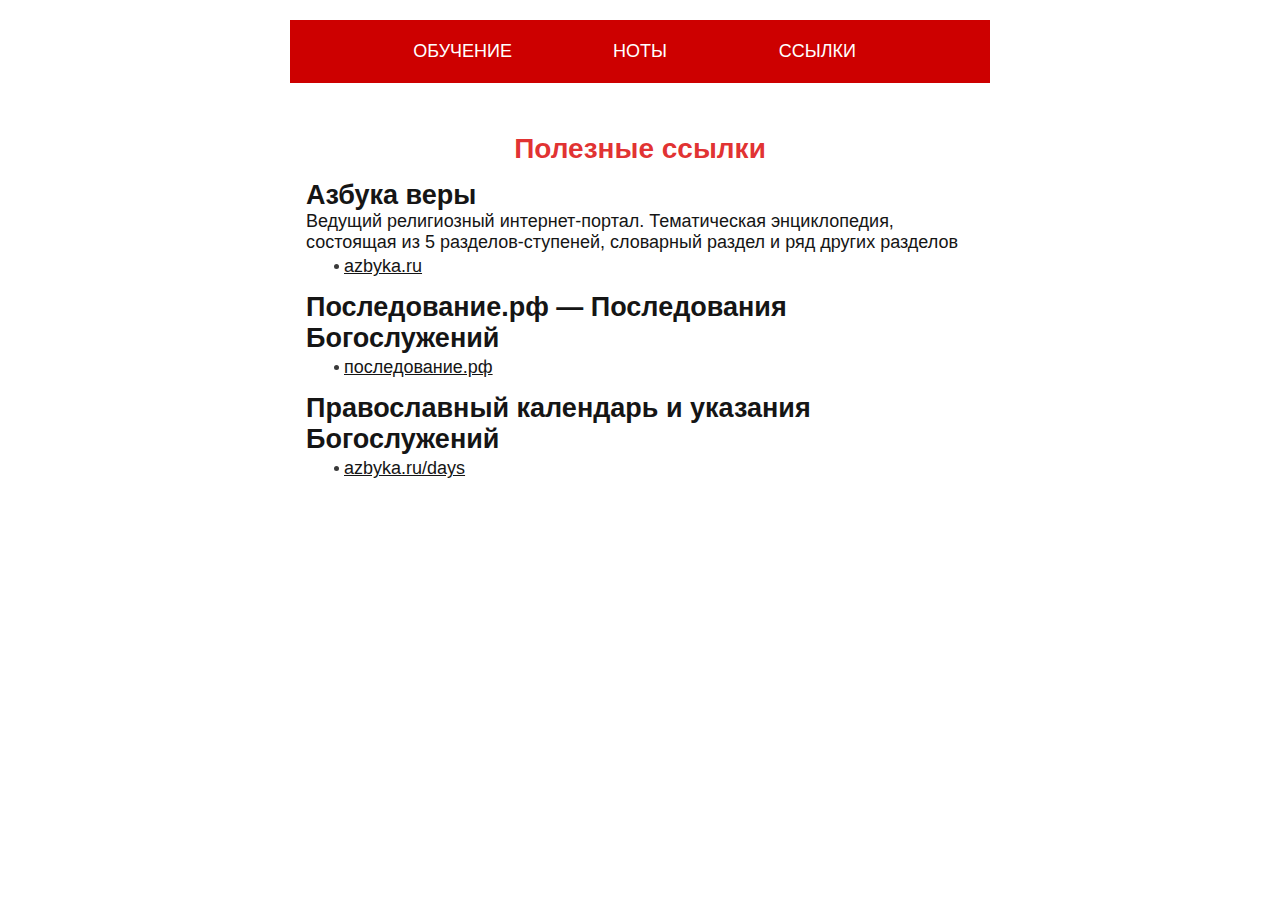
==== links.html @ e286f11e "our first commit" ====
<!DOCTYPE html>
<html lang="ru">
<head>
    <meta charset="UTF-8">
    <meta http-equiv="X-UA-Compatible" content="IE=edge">
    <meta name="viewport" content="width=device-width, initial-scale=1.0">
    <link rel="stylesheet" href="css/main.css">
    <title>Сайт об основах Православного вероучения</title>
</head>
<body>
    <div class="wrapper">
        <header class="header">
            <nav class="menu header__menu">
                <ul class="menu__list">
                    <li class="menu__item">
                        <a href="#" class="menu__link">Обучение</a>
                    </li>
                    <li class="menu__item">
                        <a href="./index.html" class="menu__link">Ноты</a>
                    </li>
                    <li class="menu__item">
                        <a href="./links.html" class="menu__link">Ссылки</a>
                    </li>
                </ul>
            </nav>
        </header>
        <div class="content">
            <h1 class="title">Полезные ссылки</h1>

            <div class="links">
                <ul class="links__list">
                    <li class="links__item"><h2 class="links__title">Азбука веры</h2>
                        <p>Ведущий религиозный интернет-портал. Тематическая энциклопедия, состоящая из 5 разделов-ступеней, словарный раздел и ряд других разделов</p>
                        <a href="https://azbyka.ru/" class="links__link">azbyka.ru</a>
                    </li>
                    <li class="links__item"><h2 class="links__title">Последование.рф — Последования Богослужений</h2>
                        <a href="https://последование.рф/" class="links__link">последование.рф</a>
                    </li>
                    <li class="links__item"><h2 class="links__title">Православный календарь и указания Богослужений</h2>
                        <a href="https://azbyka.ru/days/" class="links__link">azbyka.ru/days</a>
                    </li>
                </ul>
            </div>
        </div>

    <script src="./jquery-3.6.3.min.js"></script>
    <script src="./main.js"></script>
</body>
</html>
---- css/main.css ----
@charset "UTF-8";
* {
  -webkit-box-sizing: border-box;
          box-sizing: border-box;
  margin: 0;
  padding: 0;
}

html {
  font-size: 18px;
  height: 100%;
}
@media screen and (max-width: 768px) {
  html {
    font-size: 17px;
  }
}
@media screen and (max-width: 480px) {
  html {
    font-size: 16px;
  }
}

body {
  font-family: "calibri", sans-serif;
  height: 100%;
  font-weight: 300;
  color: #151515;
}

h1, h2, h3, h4, h5, h6 {
  margin: 0;
}

button {
  cursor: pointer;
  border: none;
}

ul {
  list-style: none;
}

a {
  color: inherit;
}

.wrapper {
  height: 100%;
  width: 100%;
  position: relative;
}

.maincontent {
  height: 100vh;
  -webkit-transition: -webkit-transform 0.7s;
  transition: -webkit-transform 0.7s;
  transition: transform 0.7s;
  transition: transform 0.7s, -webkit-transform 0.7s;
  will-change: transform;
}

.wrapper {
  max-width: 700px;
  margin: 0 auto;
}
.wrapper--none {
  display: none;
}

.wrapper-img {
  position: absolute;
  display: none;
  padding-bottom: 52px;
  left: 0;
  right: 0;
}
.wrapper-img--on {
  display: -webkit-box;
  display: -ms-flexbox;
  display: flex;
}
.wrapper-img .back {
  width: 100%;
  text-align: center;
  background: #c7c7c7;
  padding: 20px;
  display: none;
  position: fixed;
  bottom: 0;
  left: 0;
}
.wrapper-img .back--on {
  display: inline-block;
}

.header {
  display: -webkit-box;
  display: -ms-flexbox;
  display: flex;
  -webkit-box-align: center;
      -ms-flex-align: center;
          align-items: center;
  width: 100%;
  color: #fff;
  padding-top: 20px;
  font-size: 18px;
  line-height: 130%;
  font-weight: 500;
}
@media screen and (max-width: 480px) {
  .header {
    padding-top: 0;
  }
}

.menu {
  margin: 0 auto;
  display: -webkit-box;
  display: -ms-flexbox;
  display: flex;
  -webkit-box-align: center;
      -ms-flex-align: center;
          align-items: center;
  background: #cd0000;
  font-size: 18px;
  padding: 20px 12%;
  width: 100%;
  text-align: center;
}
.menu__list {
  width: 100%;
  display: -webkit-box;
  display: -ms-flexbox;
  display: flex;
  -webkit-box-pack: space-evenly;
      -ms-flex-pack: space-evenly;
          justify-content: space-evenly;
}
.menu__item {
  padding: 0 10px;
  -webkit-box-flex: 1;
      -ms-flex: 1;
          flex: 1;
}
.menu__link {
  text-decoration: none;
  text-transform: uppercase;
}

.content {
  width: 100%;
  padding: 50px 16px;
}
@media screen and (max-width: 480px) {
  .content {
    padding: 35px 16px;
  }
}

.title {
  text-align: center;
  font-size: 28px;
  color: rgba(219, 4, 4, 0.83);
}
.title--p {
  font-size: 18px;
  display: block;
}

.page-content .title {
  color: #151515;
}

.notes {
  display: none;
  padding-bottom: 20px;
}
.notes__title {
  padding-top: 20px;
  font-size: 20px;
  color: rgba(219, 4, 4, 0.83);
}
.notes__item {
  margin-top: 10px;
}
.notes--active {
  display: block;
}

.notes-posled .notes__item {
  display: -webkit-box;
  display: -ms-flexbox;
  display: flex;
  -webkit-box-orient: vertical;
  -webkit-box-direction: normal;
      -ms-flex-direction: column;
          flex-direction: column;
  font-weight: 700;
  margin-top: 15px;
}
.notes-posled .notes__link {
  font-weight: 300;
  margin-left: 28px;
  margin-top: 5px;
  display: -webkit-box;
  display: -ms-flexbox;
  display: flex;
  -webkit-box-align: center;
      -ms-flex-align: center;
          align-items: center;
}
.notes-posled .notes__link::before {
  content: "";
  width: 5px;
  height: 5px;
  margin-right: 5px;
  background: #3a3a3a;
  display: inline-block;
  border-radius: 50px;
}

.text {
  padding: 20px 0;
}
.text__title {
  font-size: 20px;
  margin-bottom: 5px;
}

.note-img {
  display: -webkit-box;
  display: -ms-flexbox;
  display: flex;
  -webkit-box-pack: center;
      -ms-flex-pack: center;
          justify-content: center;
  width: 100%;
}
.note-img__img {
  max-width: 100%;
}

.wrapper-img .note-img {
  display: -webkit-box;
  display: -ms-flexbox;
  display: flex;
  -webkit-box-orient: vertical;
  -webkit-box-direction: normal;
      -ms-flex-direction: column;
          flex-direction: column;
}
.wrapper-img .note-img .note__item {
  border-bottom: 4px solid #8d8b8b;
}

.read {
  width: 100%;
  text-align: center;
  background: #c7c7c7;
  padding: 10px;
}

.view {
  display: -webkit-box;
  display: -ms-flexbox;
  display: flex;
  margin-top: 10px;
  -webkit-box-pack: center;
      -ms-flex-pack: center;
          justify-content: center;
}

button.view__button {
  padding: 0 10px;
  background: inherit;
  font-size: 15px;
  color: #151515;
  line-height: 38px;
}
button.view__button:last-child {
  border-left: none;
}
button.view__button--active {
  font-weight: 700;
  font-size: 16px;
}

.overlay {
  display: block;
  position: absolute;
  top: 0;
  left: 0;
  width: 100%;
  height: 100%;
  z-index: 100;
}

/* Класс .overlay_hidden необходим для того, чтобы
   скрыть div-контейнер с Flash-апплетом. */
.overlay_hidden {
  display: none;
}

/* Класс для отображения ошибки при блокировке Flash-апплета. */
.overlay_error {
  background: #ffcccc;
  color: #ff0000;
}

.links__item {
  display: -webkit-box;
  display: -ms-flexbox;
  display: flex;
  -webkit-box-orient: vertical;
  -webkit-box-direction: normal;
      -ms-flex-direction: column;
          flex-direction: column;
  margin-top: 15px;
}
.links .links__link {
  font-weight: 300;
  margin-left: 28px;
  margin-top: 3px;
  padding: 2 0;
  display: -webkit-box;
  display: -ms-flexbox;
  display: flex;
  -webkit-box-align: center;
      -ms-flex-align: center;
          align-items: center;
  width: -webkit-max-content;
  width: -moz-max-content;
  width: max-content;
}
.links .links__link::before {
  content: "";
  width: 5px;
  height: 5px;
  margin-right: 5px;
  background: #3a3a3a;
  display: inline-block;
  border-radius: 50px;
}

.wrapper--none {
  display: none;
}
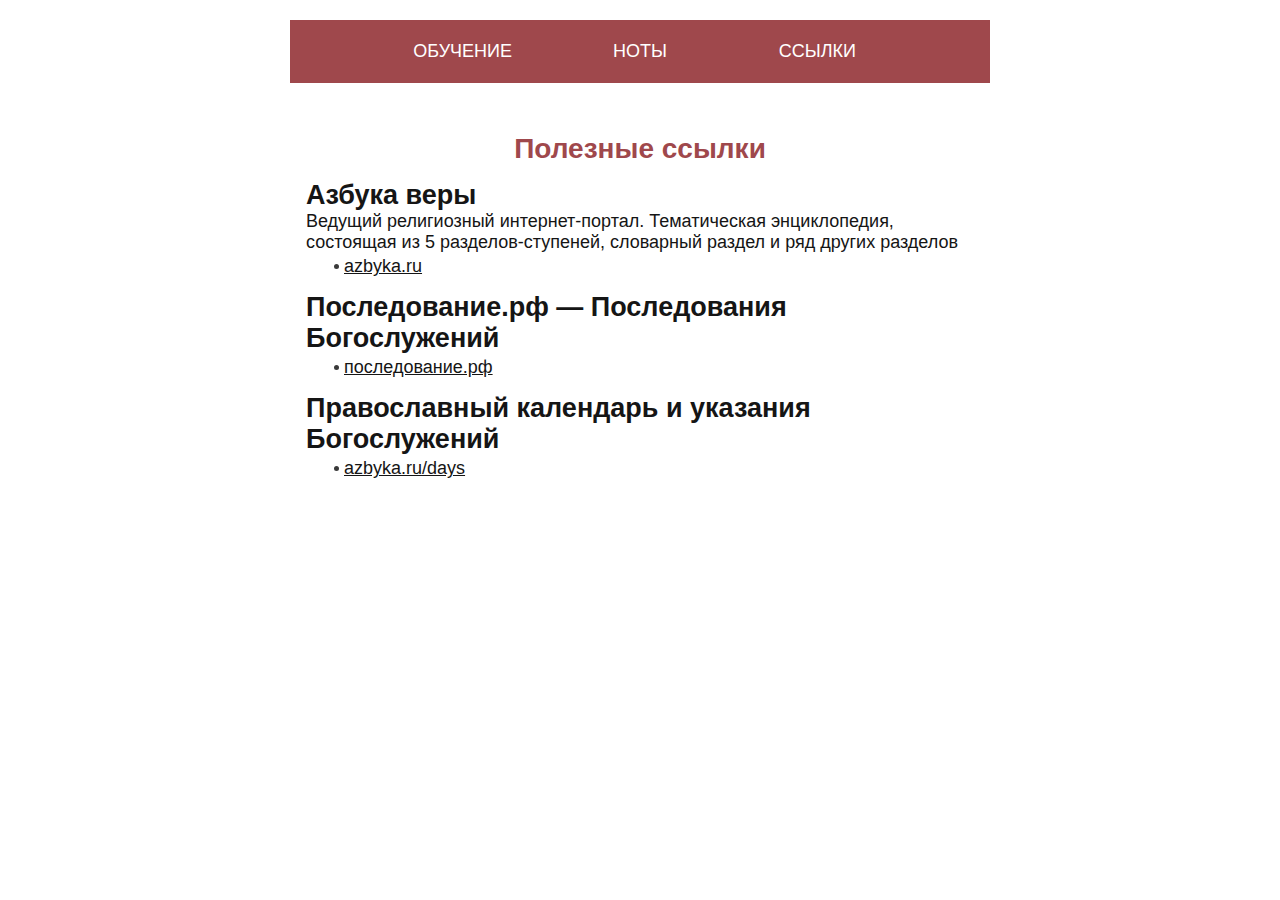
==== commit 60bfe0c1: "2.1" ====
--- a/links.html
+++ b/links.html
@@ -29,14 +29,14 @@
 
             <div class="links">
                 <ul class="links__list">
-                    <li class="links__item"><h2 class="links__title">Азбука веры</h2>
+                    <li class="links__item"><a href="https://azbyka.ru/"><h2 class="links__title">Азбука веры</h2></a>
                         <p>Ведущий религиозный интернет-портал. Тематическая энциклопедия, состоящая из 5 разделов-ступеней, словарный раздел и ряд других разделов</p>
                         <a href="https://azbyka.ru/" class="links__link">azbyka.ru</a>
                     </li>
-                    <li class="links__item"><h2 class="links__title">Последование.рф — Последования Богослужений</h2>
+                    <li class="links__item"><a href="https://последование.рф/"><h2 class="links__title">Последование.рф — Последования Богослужений</h2></a>
                         <a href="https://последование.рф/" class="links__link">последование.рф</a>
                     </li>
-                    <li class="links__item"><h2 class="links__title">Православный календарь и указания Богослужений</h2>
+                    <li class="links__item"><a href="https://azbyka.ru/days/"><h2 class="links__title">Православный календарь и указания Богослужений</h2></a>
                         <a href="https://azbyka.ru/days/" class="links__link">azbyka.ru/days</a>
                     </li>
                 </ul>
--- a/css/main.css
+++ b/css/main.css
@@ -9,16 +9,6 @@
 html {
   font-size: 18px;
   height: 100%;
-}
-@media screen and (max-width: 768px) {
-  html {
-    font-size: 17px;
-  }
-}
-@media screen and (max-width: 480px) {
-  html {
-    font-size: 16px;
-  }
 }
 
 body {
@@ -122,11 +112,16 @@
   -webkit-box-align: center;
       -ms-flex-align: center;
           align-items: center;
-  background: #cd0000;
+  background: #9f484c;
   font-size: 18px;
   padding: 20px 12%;
   width: 100%;
   text-align: center;
+}
+@media screen and (max-width: 480px) {
+  .menu {
+    padding: 20px 16px;
+  }
 }
 .menu__list {
   width: 100%;
@@ -136,6 +131,12 @@
   -webkit-box-pack: space-evenly;
       -ms-flex-pack: space-evenly;
           justify-content: space-evenly;
+}
+@media screen and (max-width: 480px) {
+  .menu__list {
+    -ms-flex-pack: distribute;
+        justify-content: space-around;
+  }
 }
 .menu__item {
   padding: 0 10px;
@@ -143,6 +144,13 @@
       -ms-flex: 1;
           flex: 1;
 }
+@media screen and (max-width: 480px) {
+  .menu__item {
+    -webkit-box-flex: 1;
+        -ms-flex: auto;
+            flex: auto;
+  }
+}
 .menu__link {
   text-decoration: none;
   text-transform: uppercase;
@@ -161,7 +169,7 @@
 .title {
   text-align: center;
   font-size: 28px;
-  color: rgba(219, 4, 4, 0.83);
+  color: #9f484c;
 }
 .title--p {
   font-size: 18px;
@@ -177,12 +185,12 @@
   padding-bottom: 20px;
 }
 .notes__title {
-  padding-top: 20px;
+  padding-top: 30px;
   font-size: 20px;
-  color: rgba(219, 4, 4, 0.83);
+  color: #9f484c;
 }
 .notes__item {
-  margin-top: 10px;
+  margin-top: 12px;
 }
 .notes--active {
   display: block;
@@ -258,7 +266,7 @@
   width: 100%;
   text-align: center;
   background: #c7c7c7;
-  padding: 10px;
+  padding: 20px;
 }
 
 .view {
@@ -317,6 +325,10 @@
       -ms-flex-direction: column;
           flex-direction: column;
   margin-top: 15px;
+  list-style: none;
+}
+.links__item a {
+  text-decoration: none;
 }
 .links .links__link {
   font-weight: 300;
@@ -332,6 +344,7 @@
   width: -webkit-max-content;
   width: -moz-max-content;
   width: max-content;
+  text-decoration: underline;
 }
 .links .links__link::before {
   content: "";
